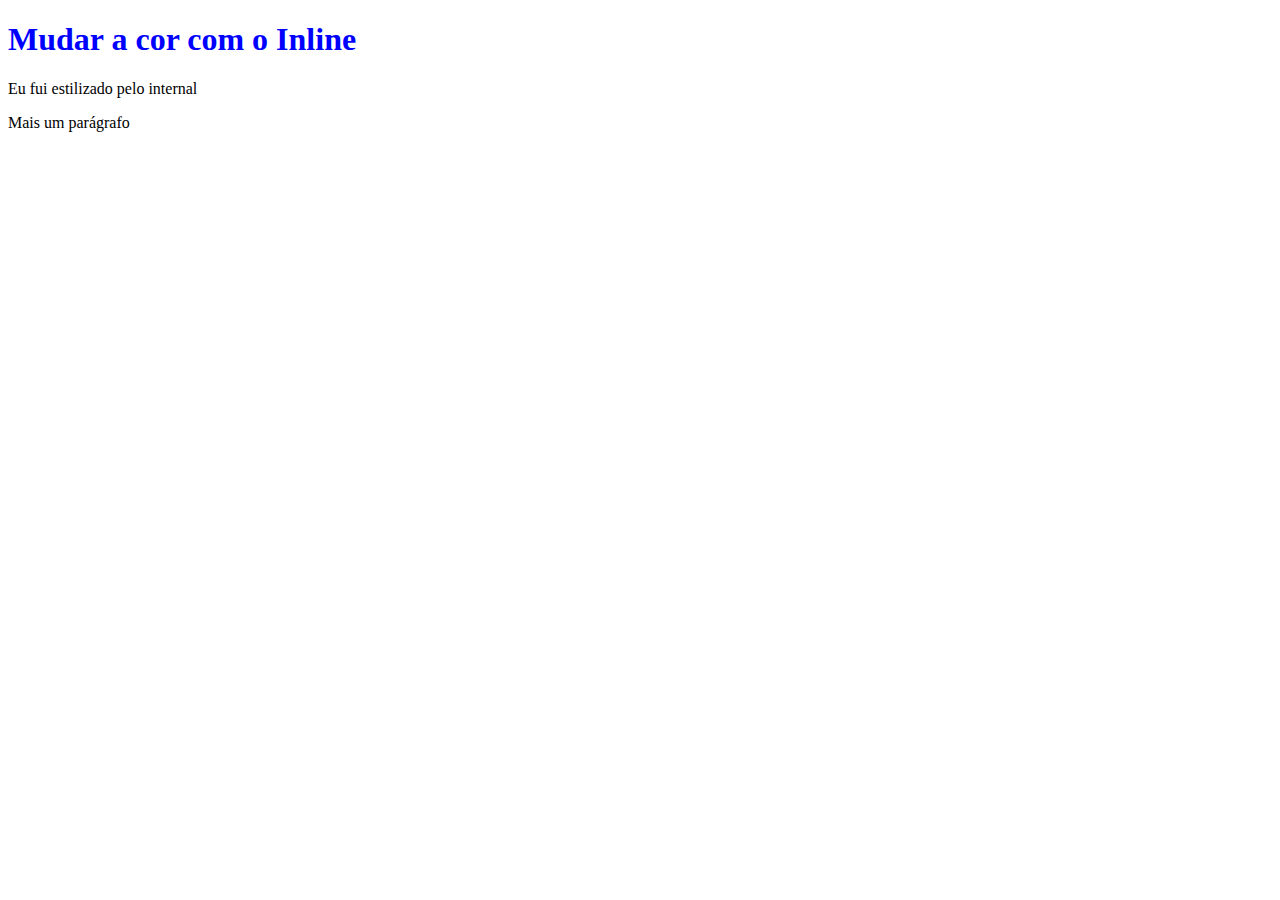
==== 2_CSS/index.html @ 6205ae86 "introdução ao css" ====
<!DOCTYPE html>
<html lang="en">
<head>
    <meta charset="UTF-8">
    <meta http-equiv="X-UA-Compatible" content="IE=edge">
    <meta name="viewport" content="width=device-width, initial-scale=1.0">
    <title>CSS</title>

    <!-- 2- Internal CSS -->
<style></style>
</head>
<body>
    <!-- Inline CSS -->
    <h1 style="color:blue">Mudar a cor com o Inline</h1>

    <!-- Internal CSS -->
    <p>Eu fui estilizado pelo internal</p>
    <p>Mais um parágrafo</p>
</body>
</html>
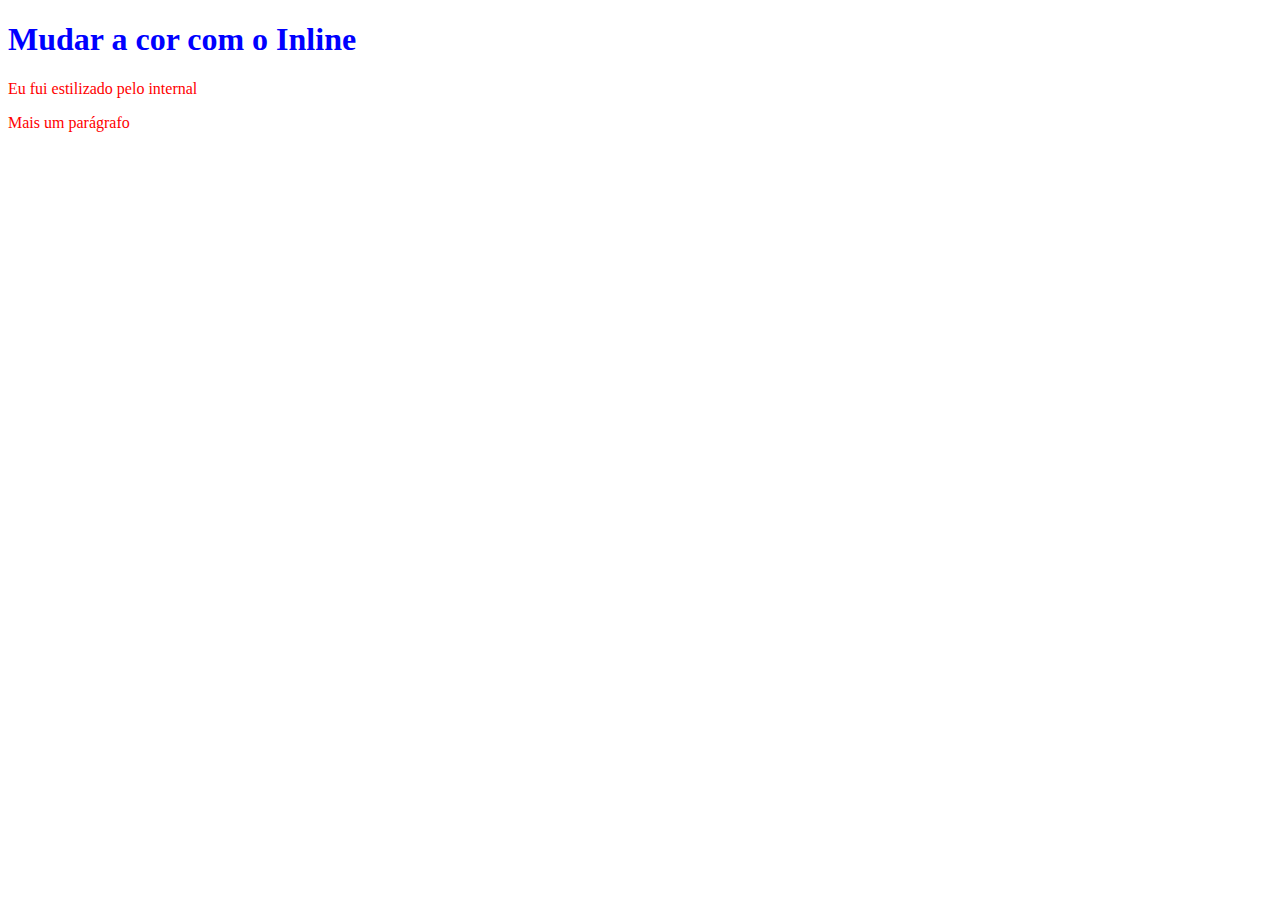
==== commit ea380a35: "external css" ====
--- a/2_CSS/index.html
+++ b/2_CSS/index.html
@@ -7,7 +7,11 @@
     <title>CSS</title>
 
     <!-- 2- Internal CSS -->
-<style></style>
+<style>
+    p{
+        color: red;
+    }
+</style>
 </head>
 <body>
     <!-- Inline CSS -->
